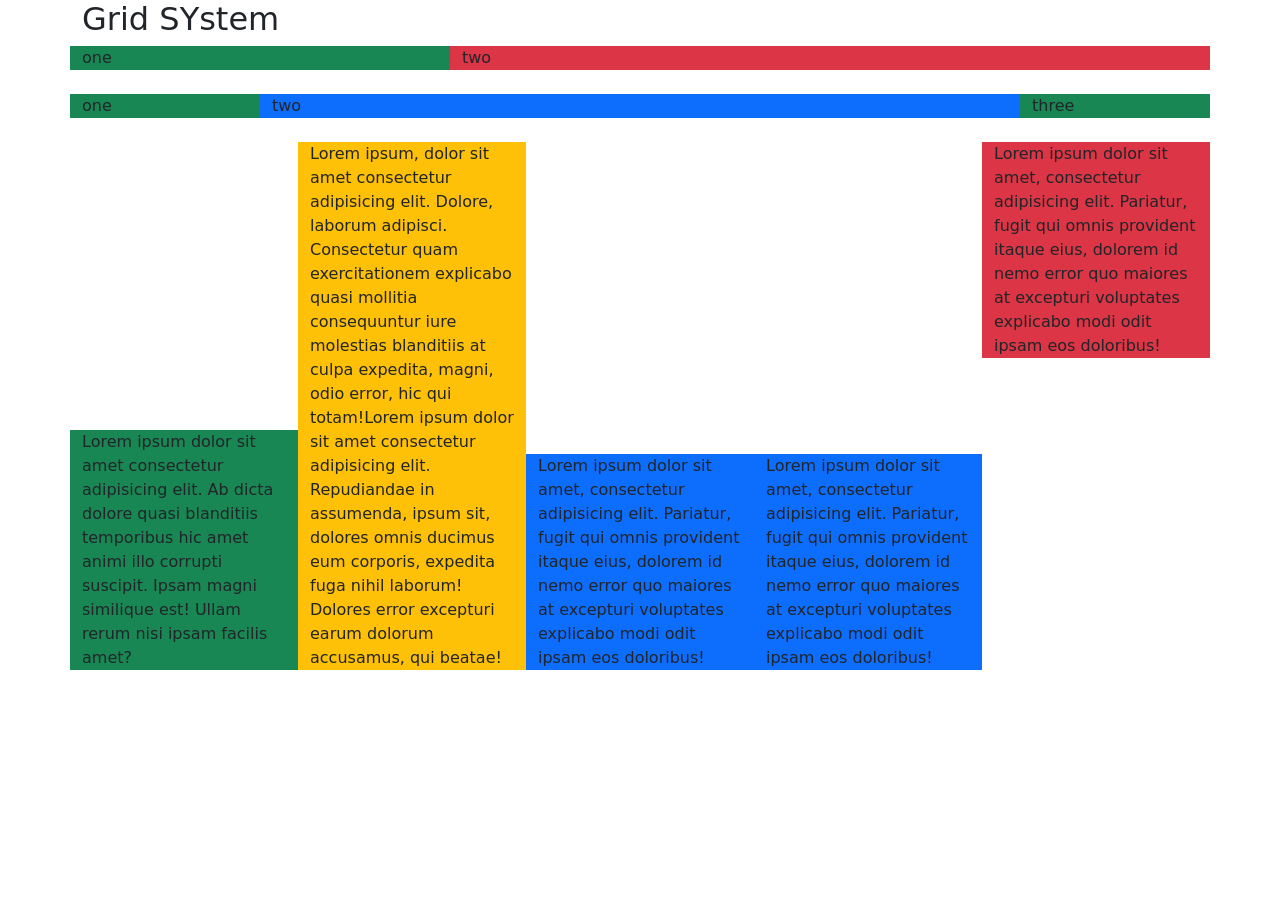
==== grid.html @ c5e212a3 "learn new updates" ====
<!DOCTYPE html>
<html lang="en">
<head>
    <meta charset="UTF-8">
    <meta name="viewport" content="width=device-width, initial-scale=1.0">
    <title>Bootstrap grid</title>
    <link 
    href="	https://cdn.jsdelivr.net/npm/bootstrap@5.3.8/dist/css/bootstrap.min.css"
    rel="stylesheet"
    />
    <link 
    rel="stylesheet"
    href="style.css"
    />    
</head>
<body>
<div class="container">
    <h2>Grid SYstem</h2>
    <div class="row">
        <div class="col-xl-4 bg-success">one</div>
        <div class="col-xl-8 bg-danger">two</div>
</div>
<br>
<div class="row">
        <div class="col-md-2 bg-success">one</div>
        <div class="col-md-8 bg-primary">two</div>
        <div class="col-md-2 bg-success">three</div>

</div>
<br>
<div class="row align-items-end">
        <div class="col bg-success">Lorem ipsum dolor sit amet consectetur adipisicing elit. Ab dicta dolore quasi blanditiis temporibus hic amet animi illo corrupti suscipit. Ipsam magni similique est! Ullam rerum nisi ipsam facilis amet?</div>
        <div class="col bg-warning">Lorem ipsum, dolor sit amet consectetur adipisicing elit. Dolore, laborum adipisci. Consectetur quam exercitationem explicabo quasi mollitia consequuntur iure molestias blanditiis at culpa expedita, magni, odio error, hic qui totam!Lorem ipsum dolor sit amet consectetur adipisicing elit. Repudiandae in assumenda, ipsum sit, dolores omnis ducimus eum corporis, expedita fuga nihil laborum! Dolores error excepturi earum dolorum accusamus, qui beatae!</div>
        <div class="col bg-primary">Lorem ipsum dolor sit amet, consectetur adipisicing elit. Pariatur, fugit qui omnis provident itaque eius, dolorem id nemo error quo maiores at excepturi voluptates explicabo modi odit ipsam eos doloribus!</div>
        <div class="col bg-primary">Lorem ipsum dolor sit amet, consectetur adipisicing elit. Pariatur, fugit qui omnis provident itaque eius, dolorem id nemo error quo maiores at excepturi voluptates explicabo modi odit ipsam eos doloribus!</div>
        <div class="col bg-danger align-self-start">Lorem ipsum dolor sit amet, consectetur adipisicing elit. Pariatur, fugit qui omnis provident itaque eius, dolorem id nemo error quo maiores at excepturi voluptates explicabo modi odit ipsam eos doloribus!</div>

</div>
</div>
    <script src="https://cdn.jsdelivr.net/npm/bootstrap@5.3.8/dist/js/bootstrap.bundle.min.js"></script>  
</body>
</div>
</html>
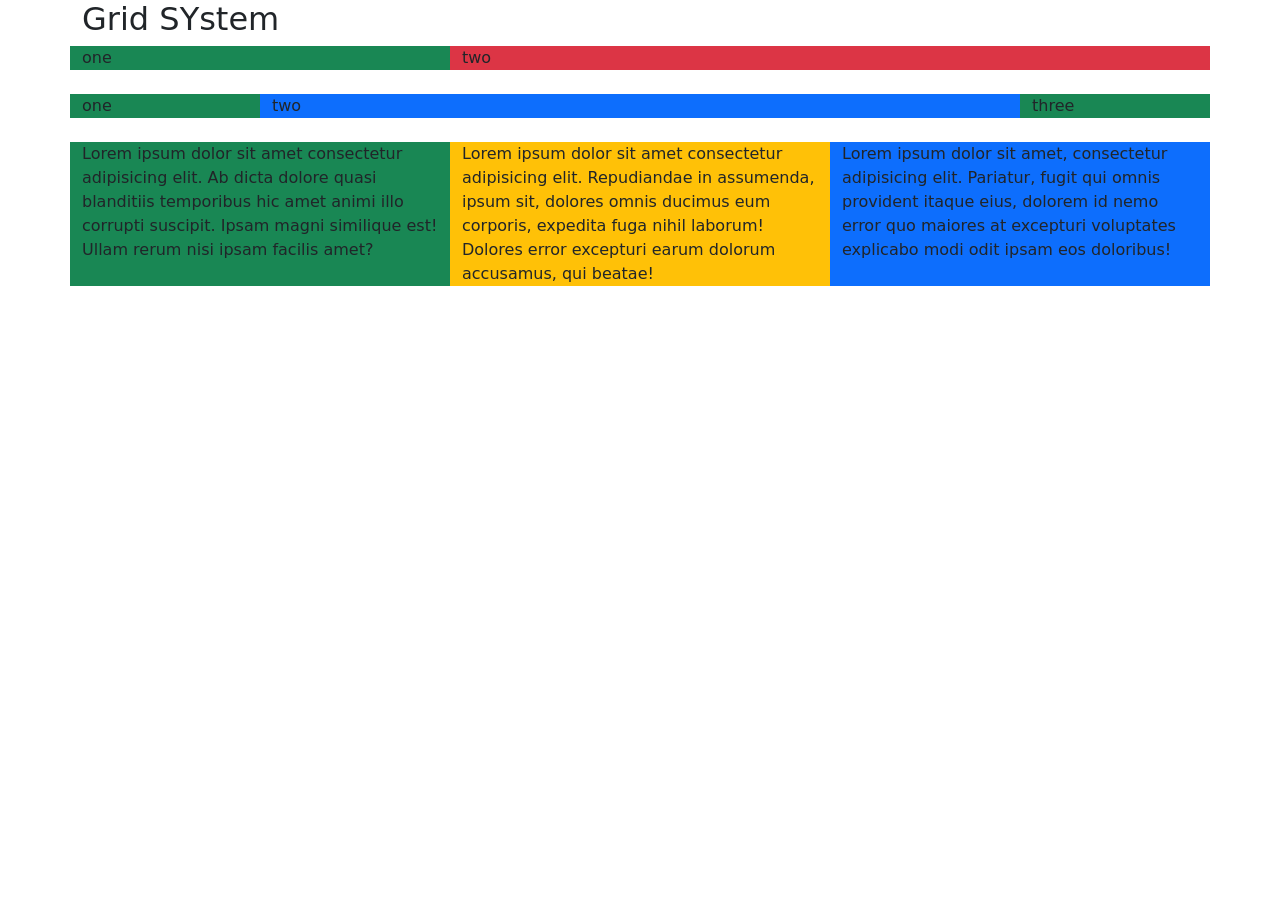
==== commit 7bf6b10b: "updated grid file" ====
--- a/grid.html
+++ b/grid.html
@@ -28,12 +28,10 @@
 
 </div>
 <br>
-<div class="row align-items-end">
-        <div class="col bg-success">Lorem ipsum dolor sit amet consectetur adipisicing elit. Ab dicta dolore quasi blanditiis temporibus hic amet animi illo corrupti suscipit. Ipsam magni similique est! Ullam rerum nisi ipsam facilis amet?</div>
-        <div class="col bg-warning">Lorem ipsum, dolor sit amet consectetur adipisicing elit. Dolore, laborum adipisci. Consectetur quam exercitationem explicabo quasi mollitia consequuntur iure molestias blanditiis at culpa expedita, magni, odio error, hic qui totam!Lorem ipsum dolor sit amet consectetur adipisicing elit. Repudiandae in assumenda, ipsum sit, dolores omnis ducimus eum corporis, expedita fuga nihil laborum! Dolores error excepturi earum dolorum accusamus, qui beatae!</div>
-        <div class="col bg-primary">Lorem ipsum dolor sit amet, consectetur adipisicing elit. Pariatur, fugit qui omnis provident itaque eius, dolorem id nemo error quo maiores at excepturi voluptates explicabo modi odit ipsam eos doloribus!</div>
-        <div class="col bg-primary">Lorem ipsum dolor sit amet, consectetur adipisicing elit. Pariatur, fugit qui omnis provident itaque eius, dolorem id nemo error quo maiores at excepturi voluptates explicabo modi odit ipsam eos doloribus!</div>
-        <div class="col bg-danger align-self-start">Lorem ipsum dolor sit amet, consectetur adipisicing elit. Pariatur, fugit qui omnis provident itaque eius, dolorem id nemo error quo maiores at excepturi voluptates explicabo modi odit ipsam eos doloribus!</div>
+<div class="row">
+        <div class="col-md-6 col-xl-4 bg-success">Lorem ipsum dolor sit amet consectetur adipisicing elit. Ab dicta dolore quasi blanditiis temporibus hic amet animi illo corrupti suscipit. Ipsam magni similique est! Ullam rerum nisi ipsam facilis amet?</div>
+        <div class="col-md-6 col-xl-4 bg-warning">Lorem ipsum dolor sit amet consectetur adipisicing elit. Repudiandae in assumenda, ipsum sit, dolores omnis ducimus eum corporis, expedita fuga nihil laborum! Dolores error excepturi earum dolorum accusamus, qui beatae!</div>
+        <div class="col-md-6 col-xl-4 bg-primary">Lorem ipsum dolor sit amet, consectetur adipisicing elit. Pariatur, fugit qui omnis provident itaque eius, dolorem id nemo error quo maiores at excepturi voluptates explicabo modi odit ipsam eos doloribus!</div>
 
 </div>
 </div>
